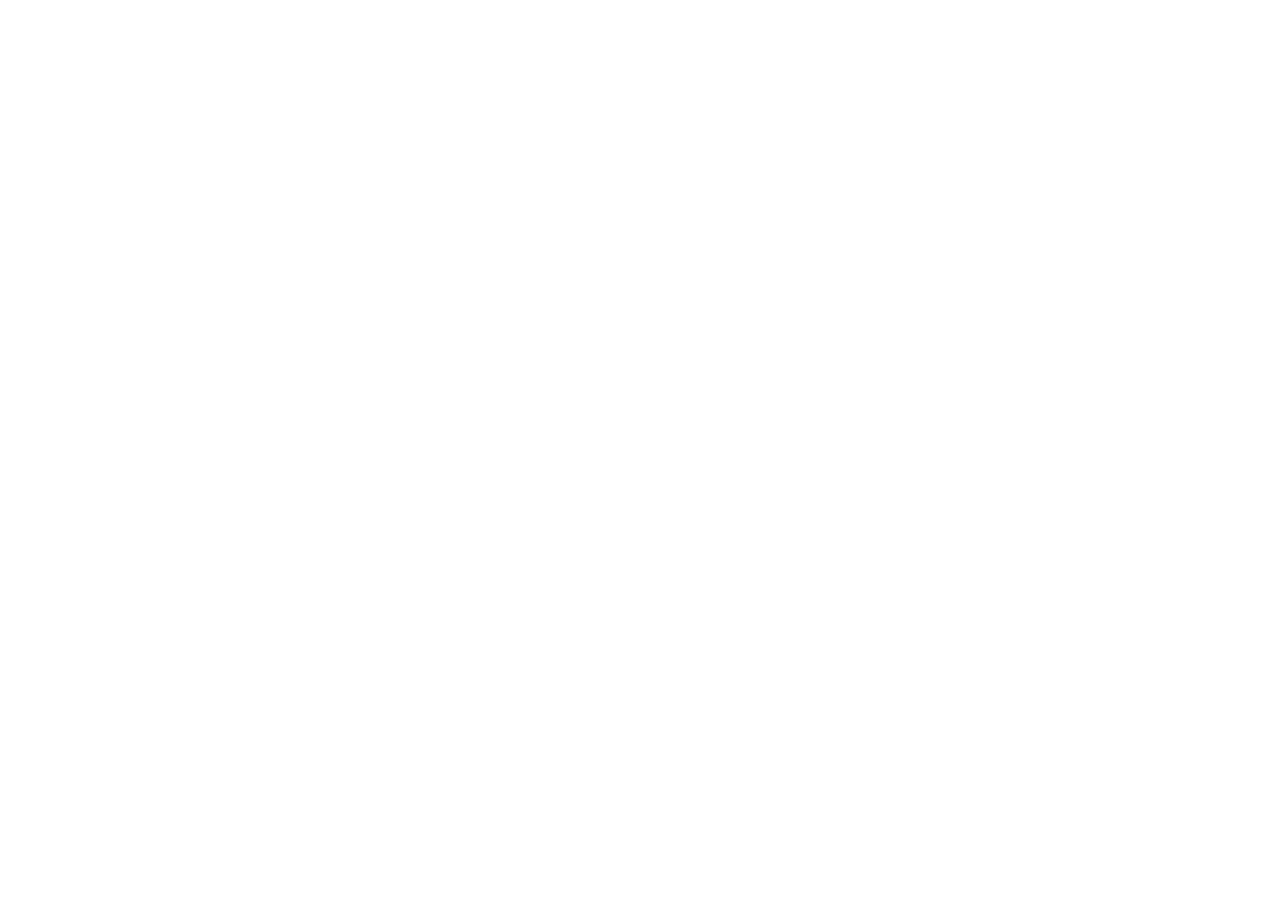
==== Bouncing Balls/index.html @ 5eb3e777 "File Rename" ====
<!DOCTYPE html>
<html lang="en">
  <head>
    <meta charset="UTF-8" />
    <meta http-equiv="X-UA-Compatible" content="IE=edge" />
    <meta name="viewport" content="width=device-width, initial-scale=1.0" />
    <title>Document</title>
    <link rel="stylesheet" href="style.css" />
  </head>
  <body>
    <script src="main.js"></script>
  </body>
</html>
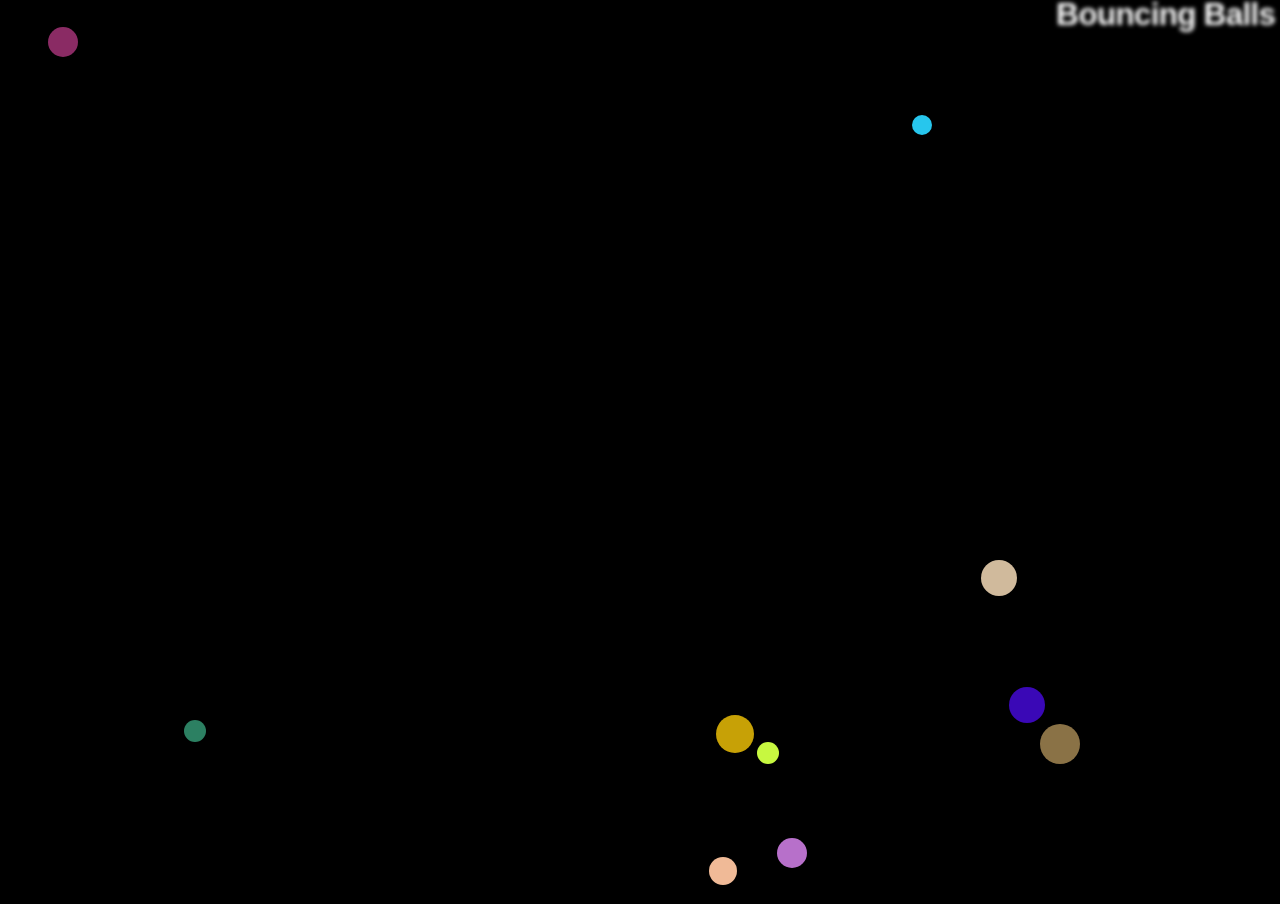
==== commit 22b01bcb: "Creating Bouncing Balls" ====
--- a/Bouncing Balls/index.html
+++ b/Bouncing Balls/index.html
@@ -8,6 +8,7 @@
     <link rel="stylesheet" href="style.css" />
   </head>
   <body>
-    <script src="main.js"></script>
+    <h1>Bouncing Balls</h1>
+    <script src="./main.js"></script>
   </body>
 </html>
--- a/Bouncing Balls/style.css
+++ b/Bouncing Balls/style.css
@@ -0,0 +1,27 @@
+html,
+body {
+  margin: 0;
+  background-color: black;
+}
+
+html {
+  font-family: "Helvetica Neue", Helvetica, Arial, sans-serif;
+  height: 100%;
+}
+
+body {
+  overflow: hidden;
+  height: inherit;
+}
+
+h1 {
+  font-size: 2rem;
+  letter-spacing: -1px;
+  position: absolute;
+  margin: 0;
+  top: -4px;
+  right: 5px;
+
+  color: transparent;
+  text-shadow: 0 0 4px white;
+}
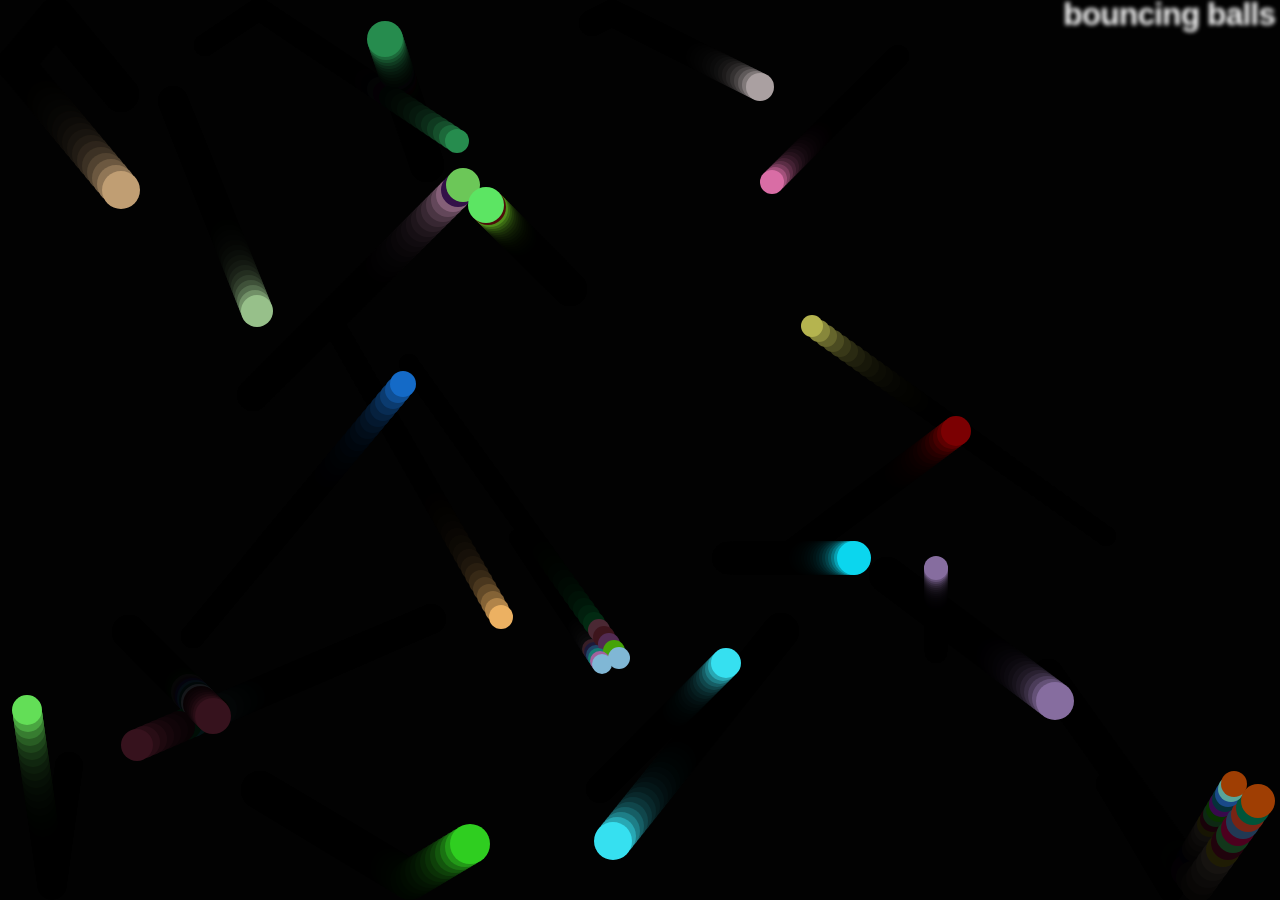
==== commit c44876d1: "finished animation" ====
--- a/Bouncing Balls/index.html
+++ b/Bouncing Balls/index.html
@@ -1,14 +1,15 @@
 <!DOCTYPE html>
-<html lang="en">
+<html>
   <head>
-    <meta charset="UTF-8" />
-    <meta http-equiv="X-UA-Compatible" content="IE=edge" />
-    <meta name="viewport" content="width=device-width, initial-scale=1.0" />
-    <title>Document</title>
+    <meta charset="utf-8" />
+    <title>Bouncing balls</title>
     <link rel="stylesheet" href="style.css" />
   </head>
+
   <body>
-    <h1>Bouncing Balls</h1>
-    <script src="./main.js"></script>
+    <h1>bouncing balls</h1>
+    <canvas></canvas>
+
+    <script src="main.js"></script>
   </body>
 </html>
--- a/Bouncing Balls/style.css
+++ b/Bouncing Balls/style.css
@@ -1,7 +1,6 @@
 html,
 body {
   margin: 0;
-  background-color: black;
 }
 
 html {
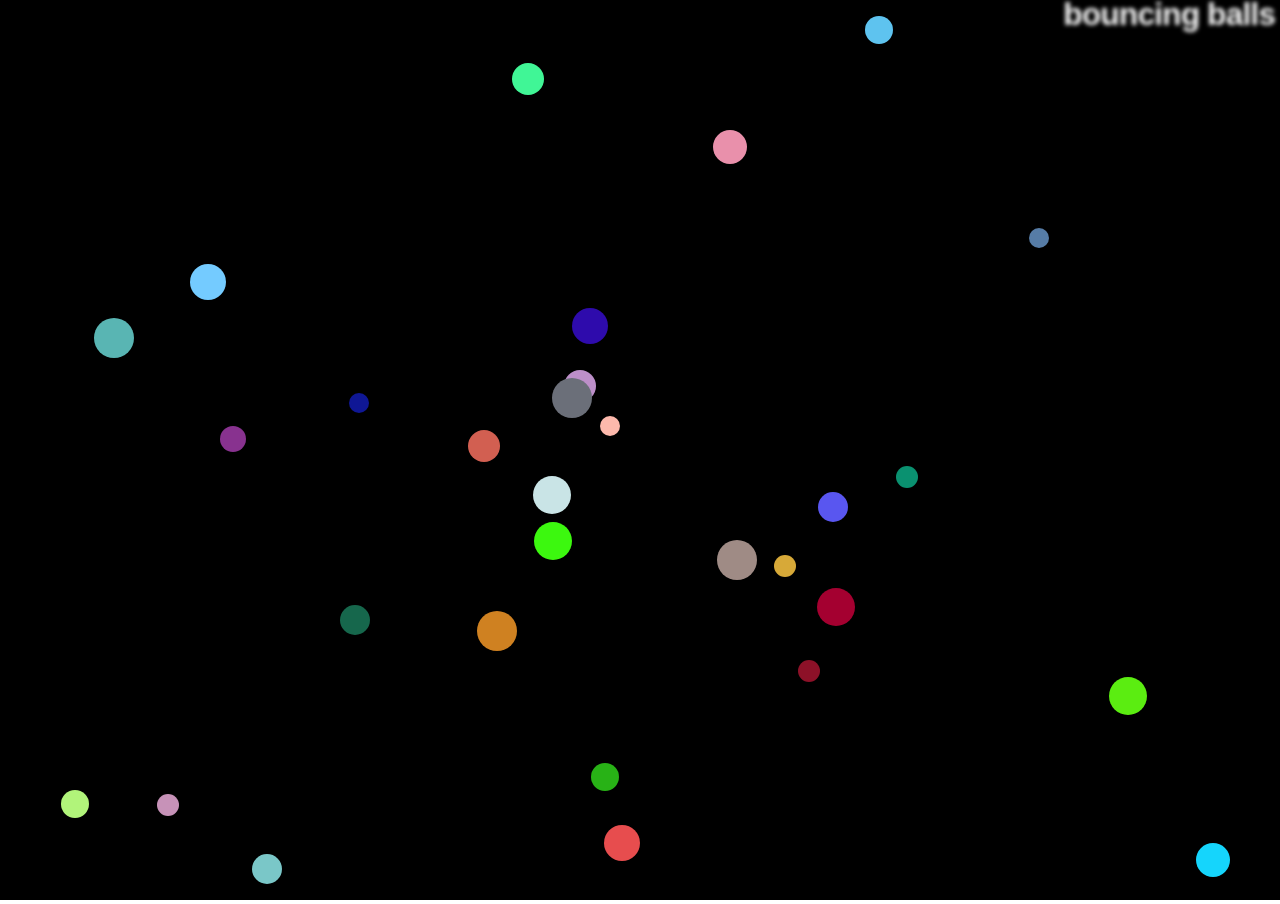
==== commit 0907b73a: "Update" ====
--- a/Bouncing Balls/index.html
+++ b/Bouncing Balls/index.html
@@ -10,6 +10,6 @@
     <h1>bouncing balls</h1>
     <canvas></canvas>
 
-    <script src="main.js"></script>
+    <script src="./main.js"></script>
   </body>
 </html>
